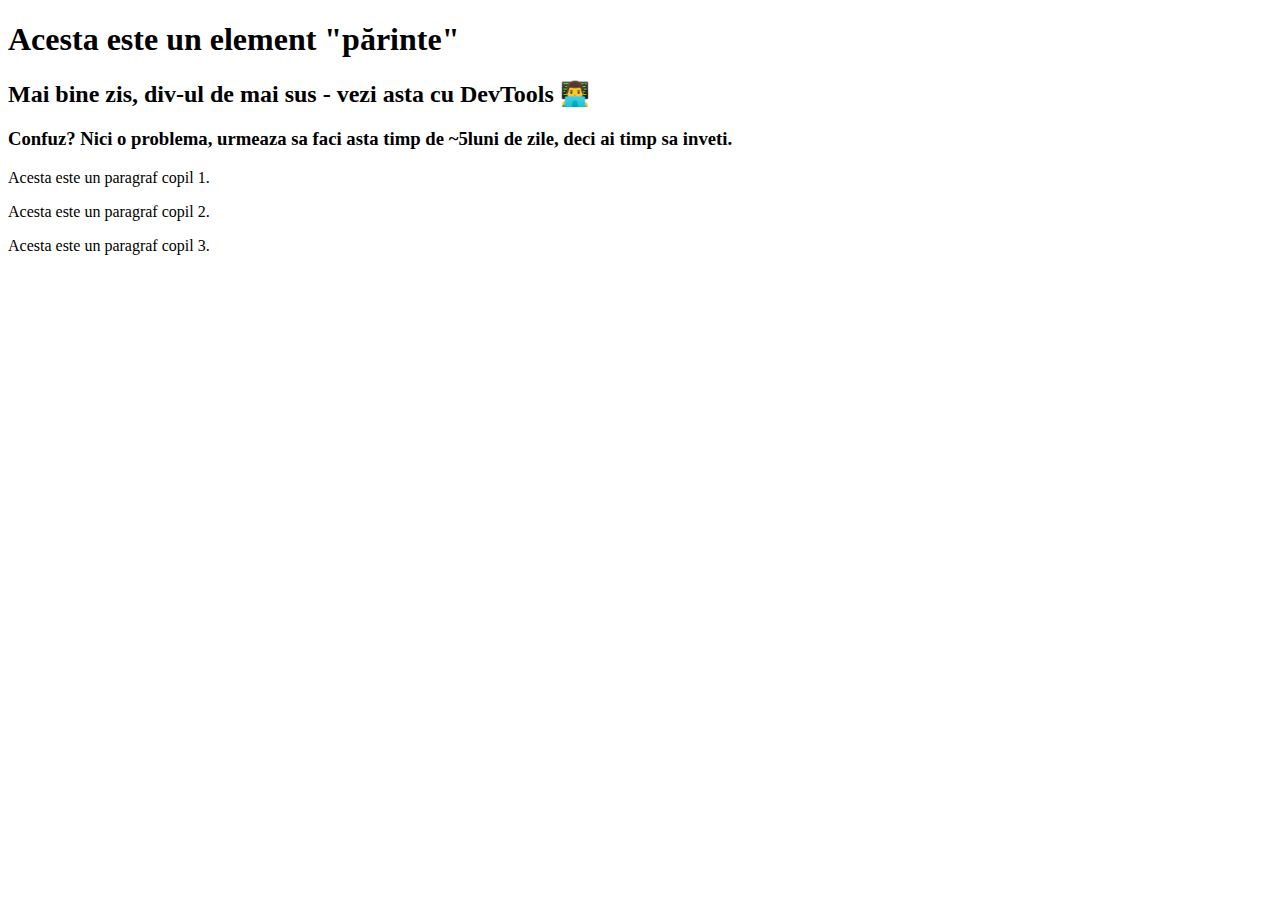
==== examples/html-parent-child.html @ d0d955ac "restructure" ====
<!DOCTYPE html>
<html>
  <head>
    <title>Parent <> Child</title>
  </head>
  <body>
    <!-- Element părinte -->
    <div id="parinte">
      <h1>Acesta este un element "părinte"</h1>
      <h2>Mai bine zis, div-ul de mai sus - vezi asta cu DevTools 👨‍💻</h2>

      <h3>
        Confuz? Nici o problema, urmeaza sa faci asta timp de ~5luni de zile, deci ai timp sa
        inveti.
      </h3>

      <!-- Elemente copil -->
      <p>Acesta este un paragraf copil 1.</p>
      <p>Acesta este un paragraf copil 2.</p>
      <p>Acesta este un paragraf copil 3.</p>
    </div>
  </body>
</html>
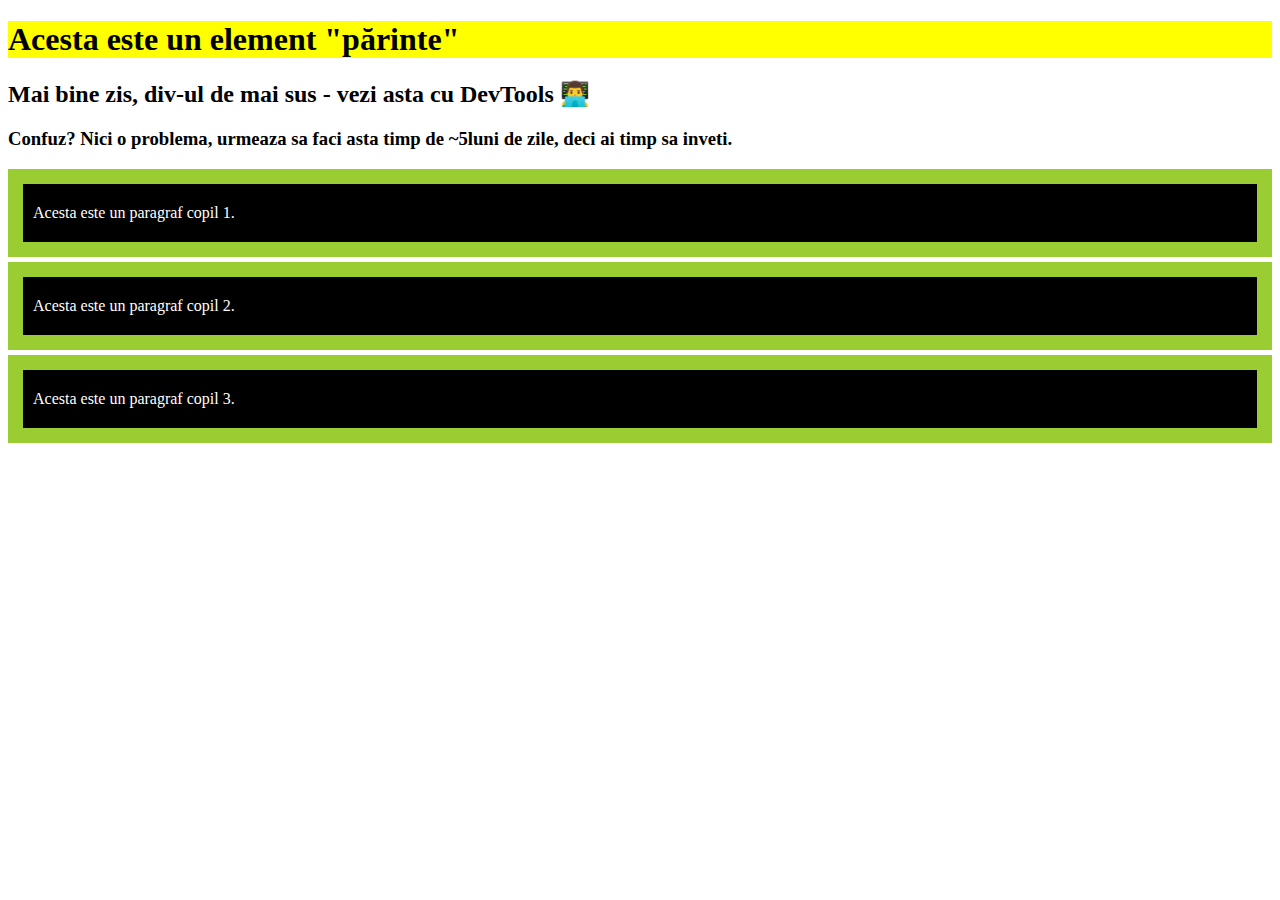
==== commit 6b2dfff3: "modificari facute la curs" ====
--- a/examples/html-parent-child.html
+++ b/examples/html-parent-child.html
@@ -2,11 +2,22 @@
 <html>
   <head>
     <title>Parent <> Child</title>
+
+    <style>
+      .child-styling {
+        color: white;
+        background-color: black;
+        padding: 20px 10px;
+        margin-block-start: unset;
+        margin-bottom: 5px;
+        border: 15px solid yellowgreen;
+      }
+    </style>
   </head>
   <body>
     <!-- Element părinte -->
     <div id="parinte">
-      <h1>Acesta este un element "părinte"</h1>
+      <h1 style="background:yellow;">Acesta este un element "părinte"</h1n>
       <h2>Mai bine zis, div-ul de mai sus - vezi asta cu DevTools 👨‍💻</h2>
 
       <h3>
@@ -15,9 +26,9 @@
       </h3>
 
       <!-- Elemente copil -->
-      <p>Acesta este un paragraf copil 1.</p>
-      <p>Acesta este un paragraf copil 2.</p>
-      <p>Acesta este un paragraf copil 3.</p>
+      <p class="child-styling">Acesta este un paragraf copil 1.</p>
+      <p class="child-styling">Acesta este un paragraf copil 2.</p>
+      <p class="child-styling">Acesta este un paragraf copil 3.</p>
     </div>
   </body>
 </html>